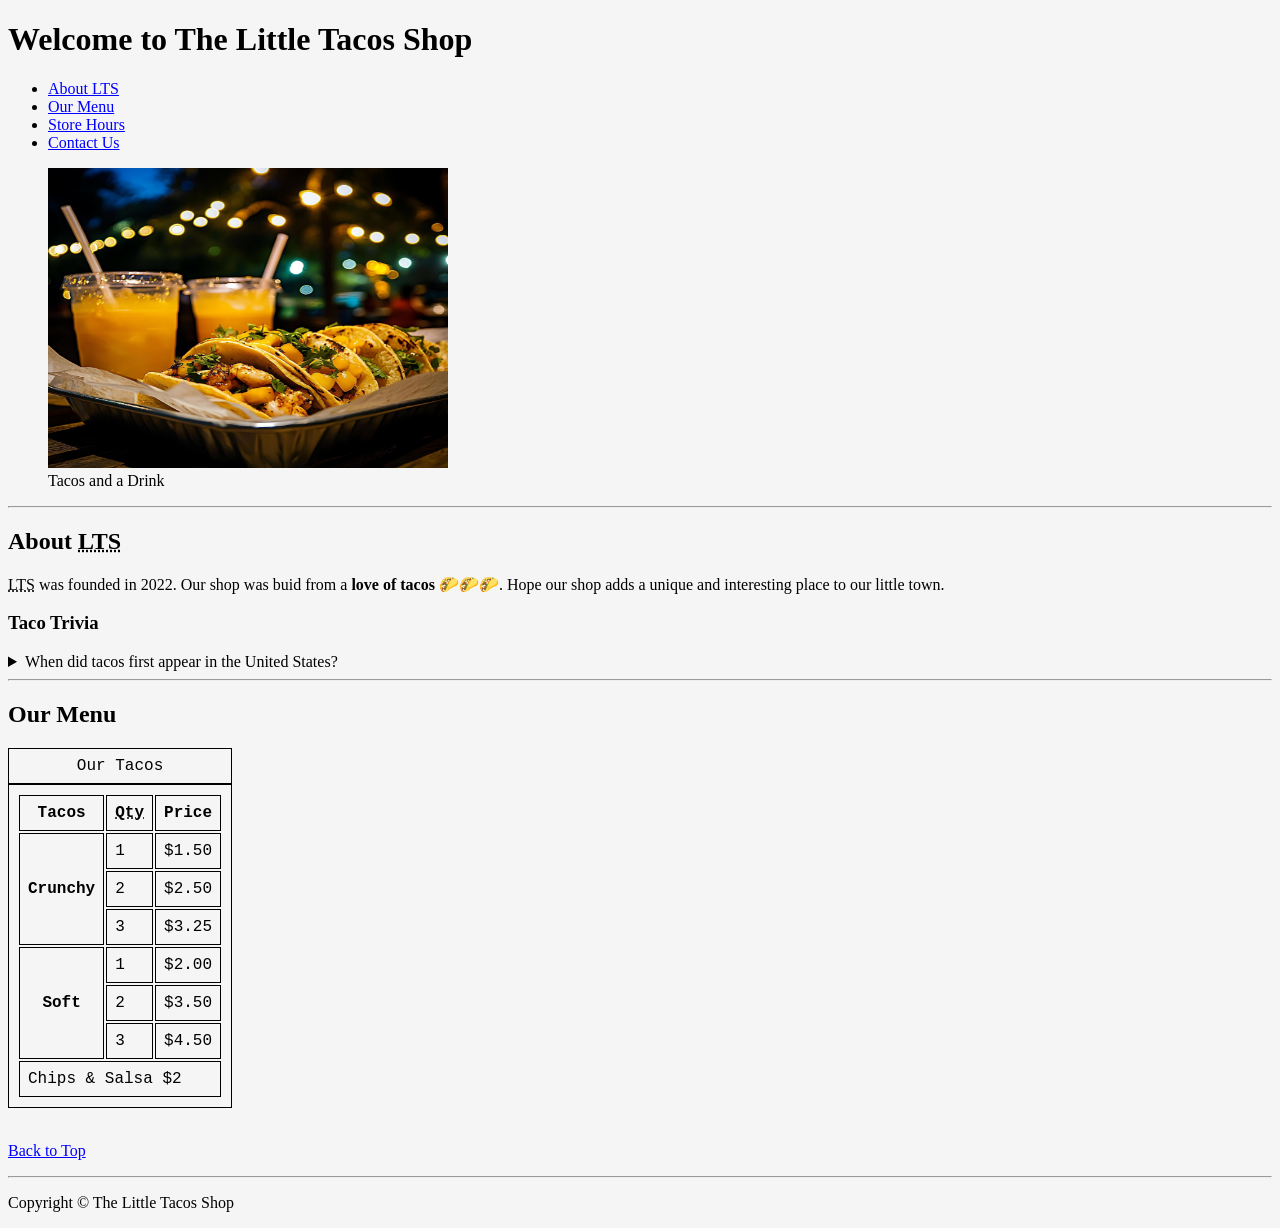
==== index.html @ a726cb13 "Add files via upload" ====
<!DOCTYPE html>
<html lang="en">
<head>
    <meta charset="UTF-8">
    <meta name="viewport" content="width=device-width, initial-scale=1.0">
    <title>Little Tacos Shop</title>
    <link rel="stylesheet" href="style.css" type="text/css">
</head>
<body>
  <header>
    <h1>Welcome to The Little Tacos Shop</h1>
    
    <nav>
      <ul>
        <li><a href="#about">About LTS</a></li>
        <li><a href="#menu">Our Menu</a></li>
        <li><a href="Store Hour.html">Store Hours</a></li>
        <li><a href="Contact Us.html">Contact Us</a></li>
      </ul>
    </nav>
    <figure>
      <img src="images/tacos and a drink.jpeg" width="400" height="300" alt="tacos and a drink" title="tacos food">
      <figcaption>
        Tacos and a Drink
      </figcaption>
    </figure>
  </header> 
  <hr>
  <main>
    <article id="#about">

      <h2>About <abbr title="little tacos shop">LTS</abbr></h2>

      <p><abbr title="little tacos shop">LTS</abbr> was founded in 2022. Our shop was buid from a
        <b>love of tacos</b> 🌮🌮🌮. 
        Hope our shop adds a unique and interesting place to our little town.
      </p>

      <aside>
        <h3>Taco Trivia</h3>
        <details>
          <summary>When did tacos first appear in the United States?</summary>
          <p>jeffrey M. Pilcher, tacos historian and professor of history at the University of Minnesola
          ays the earliest mention of tacos in the United States are
          in a newspaper from <time datetime="1905">1905</time>.(Source:<cite><a href="https://www.smithsonianmag.com/arts-culture/
          where-did-the-taco-come-from-81228162/" targer="_blank"> Smithsonian Magazine</a></cite>)
          </p>
        </details>
      </aside>
    </article>  

    <hr>

    <article id="#menu">

      <h2>Our Menu</h2>

      <table>

        <caption>Our Tacos</caption>

        <thead>
          <tr>
            <th>Tacos</th>
            <th scope="col"><abbr title="quantity">Qty</abbr></th>
            <th>Price</th>
          </tr>
        </thead>

        <tbody>
          <tr>
            <th scope="row" rowspan="3">Crunchy</td>
            <td>1</td>
            <td>$1.50</td>
          </tr>
          <tr>
            <td>2</td>
            <td>$2.50</td>
          </tr>
          <tr>
            <td>3</td>
            <td>$3.25</td>
          </tr>
          <tr>
            <th scope="row" rowspan="3">Soft</th>
            <td>1</td>
            <td>$2.00</td>
          </tr>
          <tr>
            <td>2</td>
            <td>$3.50</td>
          </tr>
          <tr>
            <td>3</td>
            <td>$4.50</td>
          </tr>
        </tbody>

        <tfooter> 
          <tr>
            <td scope="col" colspan="3">Chips &amp; Salsa $2</td>
          </tr>
        </tfooter>

      </table>
      <br>
      <p><a href="#">Back to Top</a></p>
    </article>
      
  </main> 
    
  <hr>
  <footer>
      
    <p>Copyright &copy; The Little Tacos Shop</p>

  </footer>    
</body>
</html>
---- style.css ----
/* border */
div{
    border: 4px solid black;
}

html {
    font-size: 16px;
}
body {
    background-color: whitesmoke;
    color: black;
}
a {
    color: blue;
}
table, th, tr, td, tbody, caption {
    border: 1px solid black;
    padding: 0.5rem;
    border-collapse: separate;
    font-family:'Courier New', Courier, monospace;

}
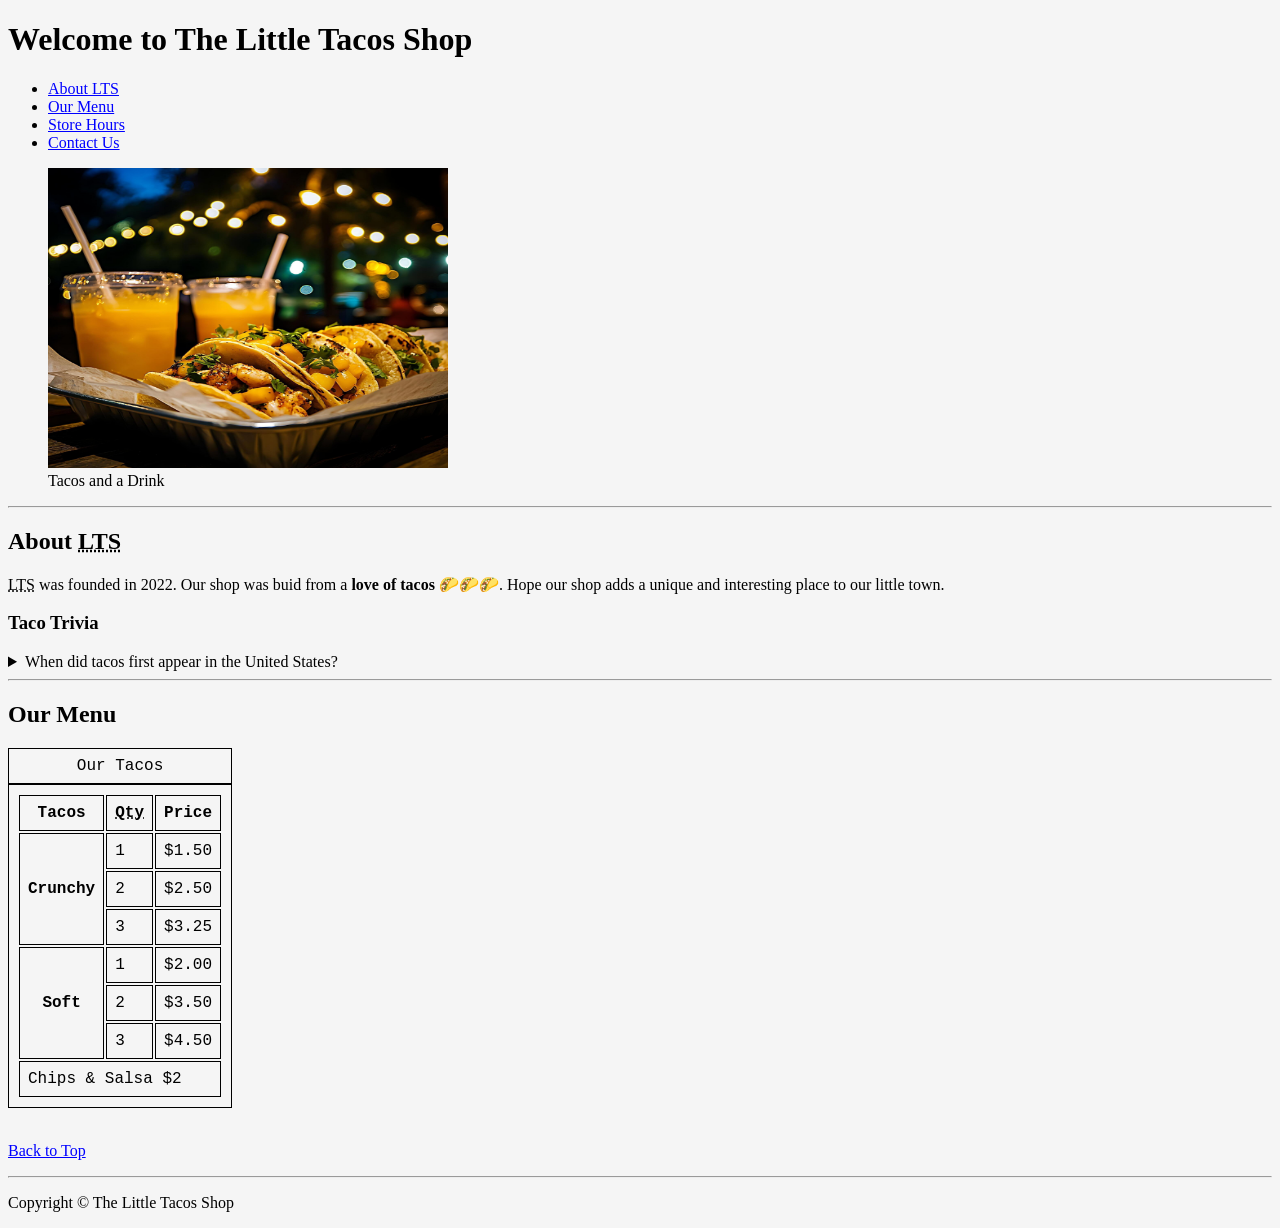
==== commit 7270b4f9: "Fix HTML formatting and structure" ====
--- a/index.html
+++ b/index.html
@@ -27,7 +27,7 @@
   </header> 
   <hr>
   <main>
-    <article id="#about">
+    <article id="about">
 
       <h2>About <abbr title="little tacos shop">LTS</abbr></h2>
 
@@ -51,7 +51,7 @@
 
     <hr>
 
-    <article id="#menu">
+    <article id="menu">
 
       <h2>Our Menu</h2>
 
@@ -104,7 +104,7 @@
 
       </table>
       <br>
-      <p><a href="#">Back to Top</a></p>
+      <p><a href="/">Back to Top</a></p>
     </article>
       
   </main> 
@@ -116,4 +116,4 @@
 
   </footer>    
 </body>
-</html>+</html>
